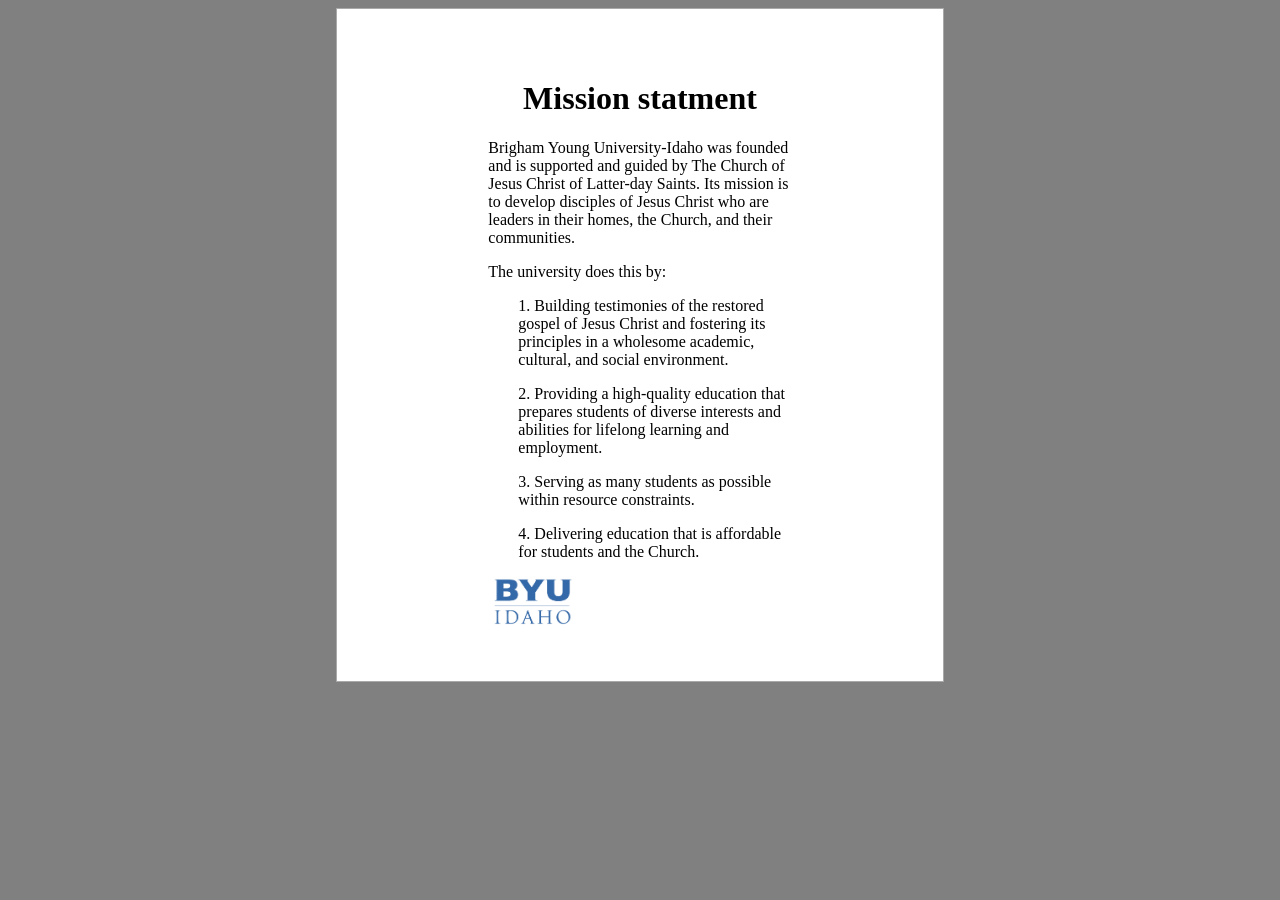
==== mission/index.html @ f7202e1f "mission statment" ====
<!DOCTYPE html>
<html lang="en">
<head>
    <meta charset="UTF-8">
    <meta name="viewport" content="width=device-width, initial-scale=1.0">
    <meta name="description" content="a remake of the mision statment of BYUI.">
    <meta name="author" content="Jonathan Harsch">
    <title>mission statment</title>
    <link rel="stylesheet" href="style.css">
</head>
<body>
    <div id="content">
        <h1>Mission statment</h1>
        <div id="wrapper">
            <p>Brigham Young University-Idaho was founded and is supported and guided by The Church of Jesus Christ of Latter-day Saints. Its mission is to develop disciples of Jesus Christ who are leaders in their homes, the Church, and their communities.</p>
            <p>The university does this by:</p>
            <div id="bullet">
                <p>1. Building testimonies of the restored gospel of Jesus Christ and fostering its principles in a wholesome academic, cultural, and social environment.</p>
                <p>2. Providing a high-quality education that prepares students of diverse interests and abilities for lifelong learning and employment.</p>
                <p>3. Serving as many students as possible within resource constraints.</p>
                <p>4. Delivering education that is affordable for students and the Church.</p>
            </div>
            <img src="byui-logo-blue.webp">
        </div>
        
    </div>
    

    
</body>
</html>
---- mission/style.css ----
body {
    background-color: gray;
}
#content {
    max-width: 40%;
    background-color: white;
    border: 1px, solid, darkgray;
    margin: auto;
    padding: 50px;
}
h1 {
    text-align: center;
}
#wrapper {
    max-width: 60%;
    margin: auto;
}
#bullet {
    margin-left: 30px;
}
img {
    width: 90px;
    justify-content: center;
}
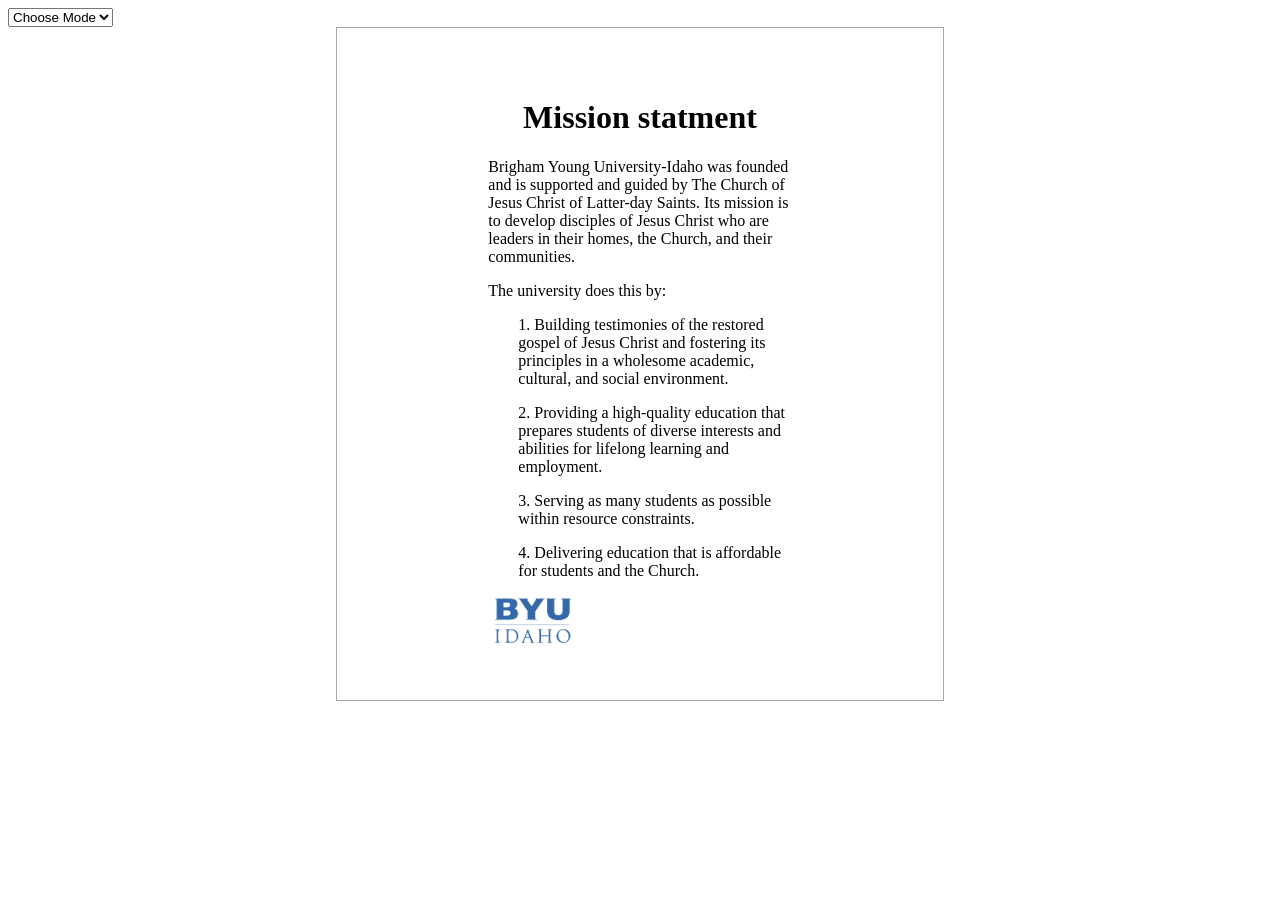
==== commit a4d6332f: "mission statment 2" ====
--- a/mission/index.html
+++ b/mission/index.html
@@ -7,8 +7,20 @@
     <meta name="author" content="Jonathan Harsch">
     <title>mission statment</title>
     <link rel="stylesheet" href="style.css">
+    <script src="java.js" defer></script>
 </head>
 <body>
+    
+<select>
+
+    <option>Choose Mode</option>
+
+    <option value="dark">Dark</option>
+
+    <option value="light">Light</option>
+
+</select>              
+                    
     <div id="content">
         <h1>Mission statment</h1>
         <div id="wrapper">
@@ -20,7 +32,7 @@
                 <p>3. Serving as many students as possible within resource constraints.</p>
                 <p>4. Delivering education that is affordable for students and the Church.</p>
             </div>
-            <img src="byui-logo-blue.webp">
+            <img id="logo" src="byui-logo-blue.webp">
         </div>
         
     </div>
--- a/mission/style.css
+++ b/mission/style.css
@@ -1,5 +1,5 @@
 body {
-    background-color: gray;
+    background-color: white;
 }
 #content {
     max-width: 40%;
